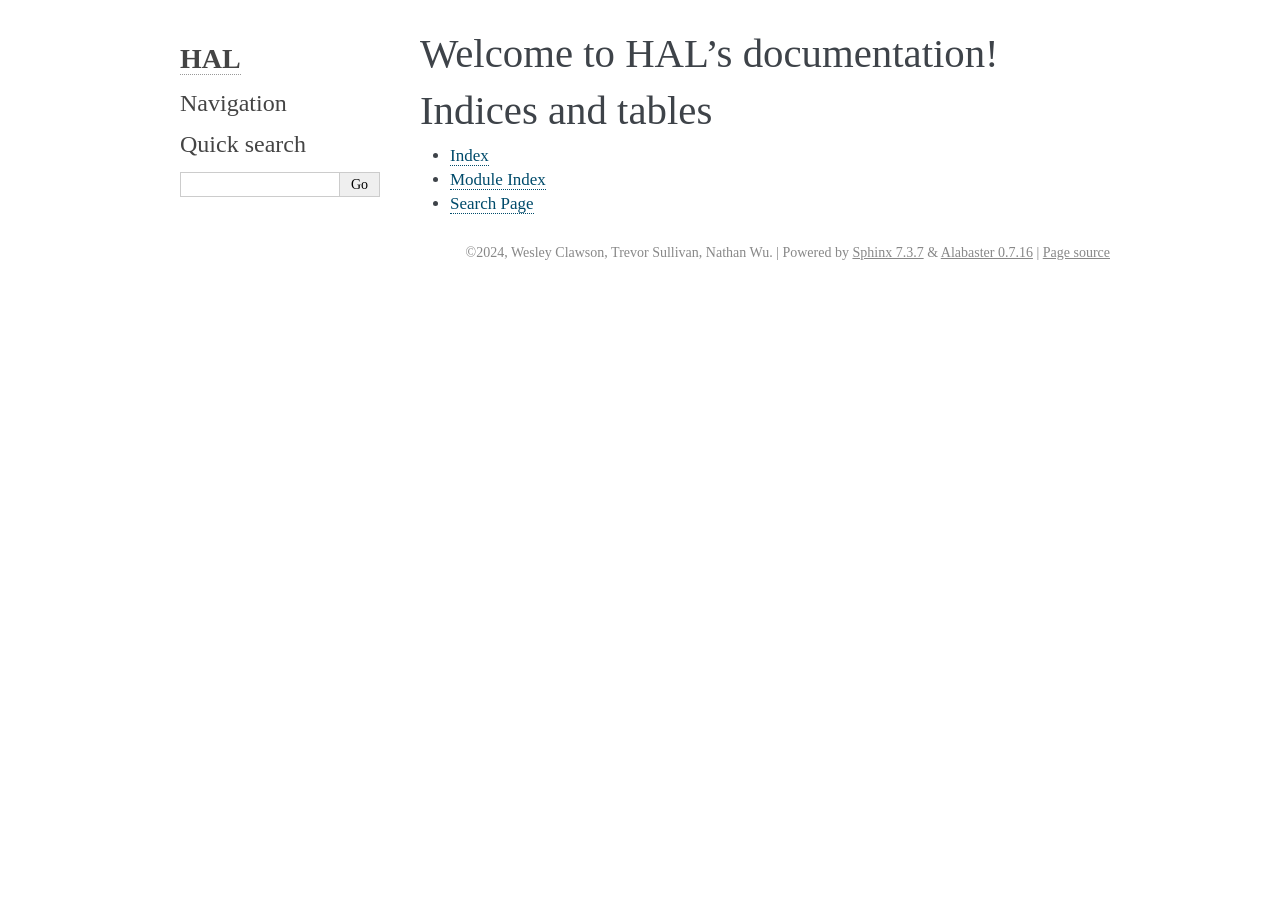
==== docs/html/index.html @ 157becba "first commit! copying from Project-Hybrot" ====
<!DOCTYPE html>

<html lang="en" data-content_root="./">
  <head>
    <meta charset="utf-8" />
    <meta name="viewport" content="width=device-width, initial-scale=1.0" /><meta name="viewport" content="width=device-width, initial-scale=1" />

    <title>Welcome to HAL’s documentation! &#8212; HAL  documentation</title>
    <link rel="stylesheet" type="text/css" href="_static/pygments.css?v=d1102ebc" />
    <link rel="stylesheet" type="text/css" href="_static/alabaster.css?v=12dfc556" />
    <script src="_static/documentation_options.js?v=5929fcd5"></script>
    <script src="_static/doctools.js?v=9a2dae69"></script>
    <script src="_static/sphinx_highlight.js?v=dc90522c"></script>
    <link rel="index" title="Index" href="genindex.html" />
    <link rel="search" title="Search" href="search.html" />
   
  <link rel="stylesheet" href="_static/custom.css" type="text/css" />
  

  
  

  </head><body>
  

    <div class="document">
      <div class="documentwrapper">
        <div class="bodywrapper">
          

          <div class="body" role="main">
            
  <section id="welcome-to-hal-s-documentation">
<h1>Welcome to HAL’s documentation!<a class="headerlink" href="#welcome-to-hal-s-documentation" title="Link to this heading">¶</a></h1>
<div class="toctree-wrapper compound">
</div>
</section>
<section id="indices-and-tables">
<h1>Indices and tables<a class="headerlink" href="#indices-and-tables" title="Link to this heading">¶</a></h1>
<ul class="simple">
<li><p><a class="reference internal" href="genindex.html"><span class="std std-ref">Index</span></a></p></li>
<li><p><a class="reference internal" href="py-modindex.html"><span class="std std-ref">Module Index</span></a></p></li>
<li><p><a class="reference internal" href="search.html"><span class="std std-ref">Search Page</span></a></p></li>
</ul>
</section>


          </div>
          
        </div>
      </div>
      <div class="sphinxsidebar" role="navigation" aria-label="main navigation">
        <div class="sphinxsidebarwrapper">
<h1 class="logo"><a href="#">HAL</a></h1>








<h3>Navigation</h3>

<div class="relations">
<h3>Related Topics</h3>
<ul>
  <li><a href="#">Documentation overview</a><ul>
  </ul></li>
</ul>
</div>
<search id="searchbox" style="display: none" role="search">
  <h3 id="searchlabel">Quick search</h3>
    <div class="searchformwrapper">
    <form class="search" action="search.html" method="get">
      <input type="text" name="q" aria-labelledby="searchlabel" autocomplete="off" autocorrect="off" autocapitalize="off" spellcheck="false"/>
      <input type="submit" value="Go" />
    </form>
    </div>
</search>
<script>document.getElementById('searchbox').style.display = "block"</script>








        </div>
      </div>
      <div class="clearer"></div>
    </div>
    <div class="footer">
      &#169;2024, Wesley Clawson, Trevor Sullivan, Nathan Wu.
      
      |
      Powered by <a href="https://www.sphinx-doc.org/">Sphinx 7.3.7</a>
      &amp; <a href="https://alabaster.readthedocs.io">Alabaster 0.7.16</a>
      
      |
      <a href="_sources/index.rst.txt"
          rel="nofollow">Page source</a>
    </div>

    

    
  </body>
</html>
---- docs/html/_static/pygments.css ----
pre { line-height: 125%; }
td.linenos .normal { color: inherit; background-color: transparent; padding-left: 5px; padding-right: 5px; }
span.linenos { color: inherit; background-color: transparent; padding-left: 5px; padding-right: 5px; }
td.linenos .special { color: #000000; background-color: #ffffc0; padding-left: 5px; padding-right: 5px; }
span.linenos.special { color: #000000; background-color: #ffffc0; padding-left: 5px; padding-right: 5px; }
.highlight .hll { background-color: #ffffcc }
.highlight { background: #f8f8f8; }
.highlight .c { color: #8f5902; font-style: italic } /* Comment */
.highlight .err { color: #a40000; border: 1px solid #ef2929 } /* Error */
.highlight .g { color: #000000 } /* Generic */
.highlight .k { color: #004461; font-weight: bold } /* Keyword */
.highlight .l { color: #000000 } /* Literal */
.highlight .n { color: #000000 } /* Name */
.highlight .o { color: #582800 } /* Operator */
.highlight .x { color: #000000 } /* Other */
.highlight .p { color: #000000; font-weight: bold } /* Punctuation */
.highlight .ch { color: #8f5902; font-style: italic } /* Comment.Hashbang */
.highlight .cm { color: #8f5902; font-style: italic } /* Comment.Multiline */
.highlight .cp { color: #8f5902 } /* Comment.Preproc */
.highlight .cpf { color: #8f5902; font-style: italic } /* Comment.PreprocFile */
.highlight .c1 { color: #8f5902; font-style: italic } /* Comment.Single */
.highlight .cs { color: #8f5902; font-style: italic } /* Comment.Special */
.highlight .gd { color: #a40000 } /* Generic.Deleted */
.highlight .ge { color: #000000; font-style: italic } /* Generic.Emph */
.highlight .ges { color: #000000 } /* Generic.EmphStrong */
.highlight .gr { color: #ef2929 } /* Generic.Error */
.highlight .gh { color: #000080; font-weight: bold } /* Generic.Heading */
.highlight .gi { color: #00A000 } /* Generic.Inserted */
.highlight .go { color: #888888 } /* Generic.Output */
.highlight .gp { color: #745334 } /* Generic.Prompt */
.highlight .gs { color: #000000; font-weight: bold } /* Generic.Strong */
.highlight .gu { color: #800080; font-weight: bold } /* Generic.Subheading */
.highlight .gt { color: #a40000; font-weight: bold } /* Generic.Traceback */
.highlight .kc { color: #004461; font-weight: bold } /* Keyword.Constant */
.highlight .kd { color: #004461; font-weight: bold } /* Keyword.Declaration */
.highlight .kn { color: #004461; font-weight: bold } /* Keyword.Namespace */
.highlight .kp { color: #004461; font-weight: bold } /* Keyword.Pseudo */
.highlight .kr { color: #004461; font-weight: bold } /* Keyword.Reserved */
.highlight .kt { color: #004461; font-weight: bold } /* Keyword.Type */
.highlight .ld { color: #000000 } /* Literal.Date */
.highlight .m { color: #990000 } /* Literal.Number */
.highlight .s { color: #4e9a06 } /* Literal.String */
.highlight .na { color: #c4a000 } /* Name.Attribute */
.highlight .nb { color: #004461 } /* Name.Builtin */
.highlight .nc { color: #000000 } /* Name.Class */
.highlight .no { color: #000000 } /* Name.Constant */
.highlight .nd { color: #888888 } /* Name.Decorator */
.highlight .ni { color: #ce5c00 } /* Name.Entity */
.highlight .ne { color: #cc0000; font-weight: bold } /* Name.Exception */
.highlight .nf { color: #000000 } /* Name.Function */
.highlight .nl { color: #f57900 } /* Name.Label */
.highlight .nn { color: #000000 } /* Name.Namespace */
.highlight .nx { color: #000000 } /* Name.Other */
.highlight .py { color: #000000 } /* Name.Property */
.highlight .nt { color: #004461; font-weight: bold } /* Name.Tag */
.highlight .nv { color: #000000 } /* Name.Variable */
.highlight .ow { color: #004461; font-weight: bold } /* Operator.Word */
.highlight .pm { color: #000000; font-weight: bold } /* Punctuation.Marker */
.highlight .w { color: #f8f8f8 } /* Text.Whitespace */
.highlight .mb { color: #990000 } /* Literal.Number.Bin */
.highlight .mf { color: #990000 } /* Literal.Number.Float */
.highlight .mh { color: #990000 } /* Literal.Number.Hex */
.highlight .mi { color: #990000 } /* Literal.Number.Integer */
.highlight .mo { color: #990000 } /* Literal.Number.Oct */
.highlight .sa { color: #4e9a06 } /* Literal.String.Affix */
.highlight .sb { color: #4e9a06 } /* Literal.String.Backtick */
.highlight .sc { color: #4e9a06 } /* Literal.String.Char */
.highlight .dl { color: #4e9a06 } /* Literal.String.Delimiter */
.highlight .sd { color: #8f5902; font-style: italic } /* Literal.String.Doc */
.highlight .s2 { color: #4e9a06 } /* Literal.String.Double */
.highlight .se { color: #4e9a06 } /* Literal.String.Escape */
.highlight .sh { color: #4e9a06 } /* Literal.String.Heredoc */
.highlight .si { color: #4e9a06 } /* Literal.String.Interpol */
.highlight .sx { color: #4e9a06 } /* Literal.String.Other */
.highlight .sr { color: #4e9a06 } /* Literal.String.Regex */
.highlight .s1 { color: #4e9a06 } /* Literal.String.Single */
.highlight .ss { color: #4e9a06 } /* Literal.String.Symbol */
.highlight .bp { color: #3465a4 } /* Name.Builtin.Pseudo */
.highlight .fm { color: #000000 } /* Name.Function.Magic */
.highlight .vc { color: #000000 } /* Name.Variable.Class */
.highlight .vg { color: #000000 } /* Name.Variable.Global */
.highlight .vi { color: #000000 } /* Name.Variable.Instance */
.highlight .vm { color: #000000 } /* Name.Variable.Magic */
.highlight .il { color: #990000 } /* Literal.Number.Integer.Long */
---- docs/html/_static/alabaster.css ----
@import url("basic.css");

/* -- page layout ----------------------------------------------------------- */

body {
    font-family: Georgia, serif;
    font-size: 17px;
    background-color: #fff;
    color: #000;
    margin: 0;
    padding: 0;
}


div.document {
    width: 940px;
    margin: 30px auto 0 auto;
}

div.documentwrapper {
    float: left;
    width: 100%;
}

div.bodywrapper {
    margin: 0 0 0 220px;
}

div.sphinxsidebar {
    width: 220px;
    font-size: 14px;
    line-height: 1.5;
}

hr {
    border: 1px solid #B1B4B6;
}

div.body {
    background-color: #fff;
    color: #3E4349;
    padding: 0 30px 0 30px;
}

div.body > .section {
    text-align: left;
}

div.footer {
    width: 940px;
    margin: 20px auto 30px auto;
    font-size: 14px;
    color: #888;
    text-align: right;
}

div.footer a {
    color: #888;
}

p.caption {
    font-family: inherit;
    font-size: inherit;
}


div.relations {
    display: none;
}


div.sphinxsidebar {
    max-height: 100%;
    overflow-y: auto;
}

div.sphinxsidebar a {
    color: #444;
    text-decoration: none;
    border-bottom: 1px dotted #999;
}

div.sphinxsidebar a:hover {
    border-bottom: 1px solid #999;
}

div.sphinxsidebarwrapper {
    padding: 18px 10px;
}

div.sphinxsidebarwrapper p.logo {
    padding: 0;
    margin: -10px 0 0 0px;
    text-align: center;
}

div.sphinxsidebarwrapper h1.logo {
    margin-top: -10px;
    text-align: center;
    margin-bottom: 5px;
    text-align: left;
}

div.sphinxsidebarwrapper h1.logo-name {
    margin-top: 0px;
}

div.sphinxsidebarwrapper p.blurb {
    margin-top: 0;
    font-style: normal;
}

div.sphinxsidebar h3,
div.sphinxsidebar h4 {
    font-family: Georgia, serif;
    color: #444;
    font-size: 24px;
    font-weight: normal;
    margin: 0 0 5px 0;
    padding: 0;
}

div.sphinxsidebar h4 {
    font-size: 20px;
}

div.sphinxsidebar h3 a {
    color: #444;
}

div.sphinxsidebar p.logo a,
div.sphinxsidebar h3 a,
div.sphinxsidebar p.logo a:hover,
div.sphinxsidebar h3 a:hover {
    border: none;
}

div.sphinxsidebar p {
    color: #555;
    margin: 10px 0;
}

div.sphinxsidebar ul {
    margin: 10px 0;
    padding: 0;
    color: #000;
}

div.sphinxsidebar ul li.toctree-l1 > a {
    font-size: 120%;
}

div.sphinxsidebar ul li.toctree-l2 > a {
    font-size: 110%;
}

div.sphinxsidebar input {
    border: 1px solid #CCC;
    font-family: Georgia, serif;
    font-size: 1em;
}

div.sphinxsidebar #searchbox input[type="text"] {
    width: 160px;
}

div.sphinxsidebar .search > div {
    display: table-cell;
}

div.sphinxsidebar hr {
    border: none;
    height: 1px;
    color: #AAA;
    background: #AAA;

    text-align: left;
    margin-left: 0;
    width: 50%;
}

div.sphinxsidebar .badge {
    border-bottom: none;
}

div.sphinxsidebar .badge:hover {
    border-bottom: none;
}

/* To address an issue with donation coming after search */
div.sphinxsidebar h3.donation {
    margin-top: 10px;
}

/* -- body styles ----------------------------------------------------------- */

a {
    color: #004B6B;
    text-decoration: underline;
}

a:hover {
    color: #6D4100;
    text-decoration: underline;
}

div.body h1,
div.body h2,
div.body h3,
div.body h4,
div.body h5,
div.body h6 {
    font-family: Georgia, serif;
    font-weight: normal;
    margin: 30px 0px 10px 0px;
    padding: 0;
}

div.body h1 { margin-top: 0; padding-top: 0; font-size: 240%; }
div.body h2 { font-size: 180%; }
div.body h3 { font-size: 150%; }
div.body h4 { font-size: 130%; }
div.body h5 { font-size: 100%; }
div.body h6 { font-size: 100%; }

a.headerlink {
    color: #DDD;
    padding: 0 4px;
    text-decoration: none;
}

a.headerlink:hover {
    color: #444;
    background: #EAEAEA;
}

div.body p, div.body dd, div.body li {
    line-height: 1.4em;
}

div.admonition {
    margin: 20px 0px;
    padding: 10px 30px;
    background-color: #EEE;
    border: 1px solid #CCC;
}

div.admonition tt.xref, div.admonition code.xref, div.admonition a tt {
    background-color: #FBFBFB;
    border-bottom: 1px solid #fafafa;
}

div.admonition p.admonition-title {
    font-family: Georgia, serif;
    font-weight: normal;
    font-size: 24px;
    margin: 0 0 10px 0;
    padding: 0;
    line-height: 1;
}

div.admonition p.last {
    margin-bottom: 0;
}

div.highlight {
    background-color: #fff;
}

dt:target, .highlight {
    background: #FAF3E8;
}

div.warning {
    background-color: #FCC;
    border: 1px solid #FAA;
}

div.danger {
    background-color: #FCC;
    border: 1px solid #FAA;
    -moz-box-shadow: 2px 2px 4px #D52C2C;
    -webkit-box-shadow: 2px 2px 4px #D52C2C;
    box-shadow: 2px 2px 4px #D52C2C;
}

div.error {
    background-color: #FCC;
    border: 1px solid #FAA;
    -moz-box-shadow: 2px 2px 4px #D52C2C;
    -webkit-box-shadow: 2px 2px 4px #D52C2C;
    box-shadow: 2px 2px 4px #D52C2C;
}

div.caution {
    background-color: #FCC;
    border: 1px solid #FAA;
}

div.attention {
    background-color: #FCC;
    border: 1px solid #FAA;
}

div.important {
    background-color: #EEE;
    border: 1px solid #CCC;
}

div.note {
    background-color: #EEE;
    border: 1px solid #CCC;
}

div.tip {
    background-color: #EEE;
    border: 1px solid #CCC;
}

div.hint {
    background-color: #EEE;
    border: 1px solid #CCC;
}

div.seealso {
    background-color: #EEE;
    border: 1px solid #CCC;
}

div.topic {
    background-color: #EEE;
}

p.admonition-title {
    display: inline;
}

p.admonition-title:after {
    content: ":";
}

pre, tt, code {
    font-family: 'Consolas', 'Menlo', 'DejaVu Sans Mono', 'Bitstream Vera Sans Mono', monospace;
    font-size: 0.9em;
}

.hll {
    background-color: #FFC;
    margin: 0 -12px;
    padding: 0 12px;
    display: block;
}

img.screenshot {
}

tt.descname, tt.descclassname, code.descname, code.descclassname {
    font-size: 0.95em;
}

tt.descname, code.descname {
    padding-right: 0.08em;
}

img.screenshot {
    -moz-box-shadow: 2px 2px 4px #EEE;
    -webkit-box-shadow: 2px 2px 4px #EEE;
    box-shadow: 2px 2px 4px #EEE;
}

table.docutils {
    border: 1px solid #888;
    -moz-box-shadow: 2px 2px 4px #EEE;
    -webkit-box-shadow: 2px 2px 4px #EEE;
    box-shadow: 2px 2px 4px #EEE;
}

table.docutils td, table.docutils th {
    border: 1px solid #888;
    padding: 0.25em 0.7em;
}

table.field-list, table.footnote {
    border: none;
    -moz-box-shadow: none;
    -webkit-box-shadow: none;
    box-shadow: none;
}

table.footnote {
    margin: 15px 0;
    width: 100%;
    border: 1px solid #EEE;
    background: #FDFDFD;
    font-size: 0.9em;
}

table.footnote + table.footnote {
    margin-top: -15px;
    border-top: none;
}

table.field-list th {
    padding: 0 0.8em 0 0;
}

table.field-list td {
    padding: 0;
}

table.field-list p {
    margin-bottom: 0.8em;
}

/* Cloned from
 * https://github.com/sphinx-doc/sphinx/commit/ef60dbfce09286b20b7385333d63a60321784e68
 */
.field-name {
    -moz-hyphens: manual;
    -ms-hyphens: manual;
    -webkit-hyphens: manual;
    hyphens: manual;
}

table.footnote td.label {
    width: .1px;
    padding: 0.3em 0 0.3em 0.5em;
}

table.footnote td {
    padding: 0.3em 0.5em;
}

dl {
    margin-left: 0;
    margin-right: 0;
    margin-top: 0;
    padding: 0;
}

dl dd {
    margin-left: 30px;
}

blockquote {
    margin: 0 0 0 30px;
    padding: 0;
}

ul, ol {
    /* Matches the 30px from the narrow-screen "li > ul" selector below */
    margin: 10px 0 10px 30px;
    padding: 0;
}

pre {
    background: #EEE;
    padding: 7px 30px;
    margin: 15px 0px;
    line-height: 1.3em;
}

div.viewcode-block:target {
    background: #ffd;
}

dl pre, blockquote pre, li pre {
    margin-left: 0;
    padding-left: 30px;
}

tt, code {
    background-color: #ecf0f3;
    color: #222;
    /* padding: 1px 2px; */
}

tt.xref, code.xref, a tt {
    background-color: #FBFBFB;
    border-bottom: 1px solid #fff;
}

a.reference {
    text-decoration: none;
    border-bottom: 1px dotted #004B6B;
}

/* Don't put an underline on images */
a.image-reference, a.image-reference:hover {
    border-bottom: none;
}

a.reference:hover {
    border-bottom: 1px solid #6D4100;
}

a.footnote-reference {
    text-decoration: none;
    font-size: 0.7em;
    vertical-align: top;
    border-bottom: 1px dotted #004B6B;
}

a.footnote-reference:hover {
    border-bottom: 1px solid #6D4100;
}

a:hover tt, a:hover code {
    background: #EEE;
}


@media screen and (max-width: 870px) {

    div.sphinxsidebar {
    	display: none;
    }

    div.document {
       width: 100%;

    }

    div.documentwrapper {
    	margin-left: 0;
    	margin-top: 0;
    	margin-right: 0;
    	margin-bottom: 0;
    }

    div.bodywrapper {
    	margin-top: 0;
    	margin-right: 0;
    	margin-bottom: 0;
    	margin-left: 0;
    }

    ul {
    	margin-left: 0;
    }

	li > ul {
        /* Matches the 30px from the "ul, ol" selector above */
		margin-left: 30px;
	}

    .document {
    	width: auto;
    }

    .footer {
    	width: auto;
    }

    .bodywrapper {
    	margin: 0;
    }

    .footer {
    	width: auto;
    }

    .github {
        display: none;
    }



}



@media screen and (max-width: 875px) {

    body {
        margin: 0;
        padding: 20px 30px;
    }

    div.documentwrapper {
        float: none;
        background: #fff;
    }

    div.sphinxsidebar {
        display: block;
        float: none;
        width: 102.5%;
        margin: 50px -30px -20px -30px;
        padding: 10px 20px;
        background: #333;
        color: #FFF;
    }

    div.sphinxsidebar h3, div.sphinxsidebar h4, div.sphinxsidebar p,
    div.sphinxsidebar h3 a {
        color: #fff;
    }

    div.sphinxsidebar a {
        color: #AAA;
    }

    div.sphinxsidebar p.logo {
        display: none;
    }

    div.document {
        width: 100%;
        margin: 0;
    }

    div.footer {
        display: none;
    }

    div.bodywrapper {
        margin: 0;
    }

    div.body {
        min-height: 0;
        padding: 0;
    }

    .rtd_doc_footer {
        display: none;
    }

    .document {
        width: auto;
    }

    .footer {
        width: auto;
    }

    .footer {
        width: auto;
    }

    .github {
        display: none;
    }
}


/* misc. */

.revsys-inline {
    display: none!important;
}

/* Hide ugly table cell borders in ..bibliography:: directive output */
table.docutils.citation, table.docutils.citation td, table.docutils.citation th {
  border: none;
  /* Below needed in some edge cases; if not applied, bottom shadows appear */
  -moz-box-shadow: none;
  -webkit-box-shadow: none;
  box-shadow: none;
}


/* relbar */

.related {
    line-height: 30px;
    width: 100%;
    font-size: 0.9rem;
}

.related.top {
    border-bottom: 1px solid #EEE;
    margin-bottom: 20px;
}

.related.bottom {
    border-top: 1px solid #EEE;
}

.related ul {
    padding: 0;
    margin: 0;
    list-style: none;
}

.related li {
    display: inline;
}

nav#rellinks {
    float: right;
}

nav#rellinks li+li:before {
    content: "|";
}

nav#breadcrumbs li+li:before {
    content: "\00BB";
}

/* Hide certain items when printing */
@media print {
    div.related {
        display: none;
    }
}
---- docs/html/_static/custom.css ----
/* This file intentionally left blank. */
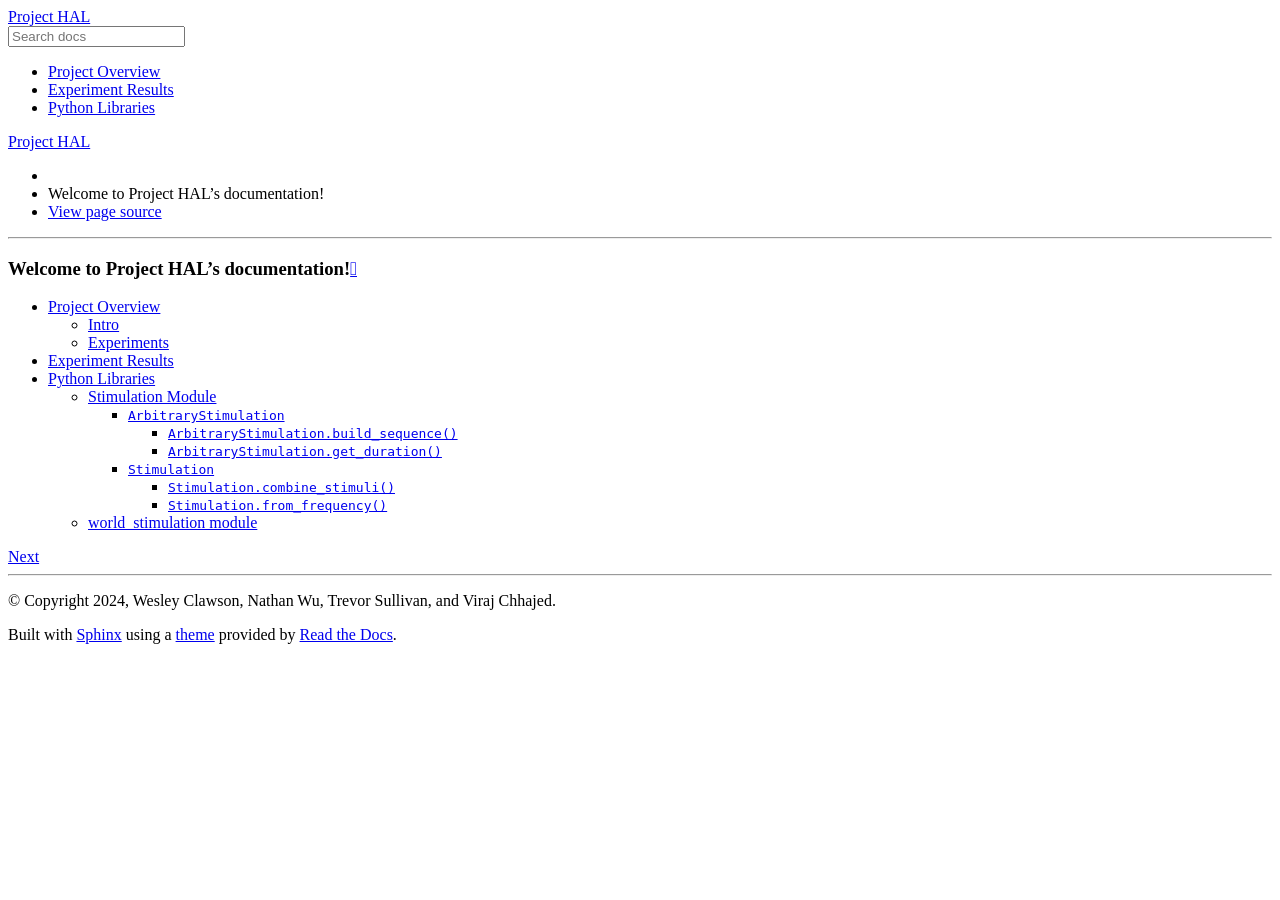
==== commit 4fffdaf5: "moved sphinx stuff to new folder, keeping docs ouput in one place" ====
--- a/docs/html/index.html
+++ b/docs/html/index.html
@@ -1,110 +1,138 @@
 <!DOCTYPE html>
+<html class="writer-html5" lang="en" data-content_root="./">
+<head>
+  <meta charset="utf-8" /><meta name="viewport" content="width=device-width, initial-scale=1" />
 
-<html lang="en" data-content_root="./">
-  <head>
-    <meta charset="utf-8" />
-    <meta name="viewport" content="width=device-width, initial-scale=1.0" /><meta name="viewport" content="width=device-width, initial-scale=1" />
+  <meta name="viewport" content="width=device-width, initial-scale=1.0" />
+  <title>Welcome to Project HAL’s documentation! &mdash; Project HAL  documentation</title>
+      <link rel="stylesheet" type="text/css" href="_static/pygments.css?v=d1102ebc" />
+      <link rel="stylesheet" type="text/css" href="_static/css/theme.css?v=19f00094" />
+      <link rel="stylesheet" type="text/css" href="_static/_static/style.css" />
 
-    <title>Welcome to HAL’s documentation! &#8212; HAL  documentation</title>
-    <link rel="stylesheet" type="text/css" href="_static/pygments.css?v=d1102ebc" />
-    <link rel="stylesheet" type="text/css" href="_static/alabaster.css?v=12dfc556" />
-    <script src="_static/documentation_options.js?v=5929fcd5"></script>
-    <script src="_static/doctools.js?v=9a2dae69"></script>
-    <script src="_static/sphinx_highlight.js?v=dc90522c"></script>
+  
+  <!--[if lt IE 9]>
+    <script src="_static/js/html5shiv.min.js"></script>
+  <![endif]-->
+  
+        <script src="_static/jquery.js?v=5d32c60e"></script>
+        <script src="_static/_sphinx_javascript_frameworks_compat.js?v=2cd50e6c"></script>
+        <script src="_static/documentation_options.js?v=5929fcd5"></script>
+        <script src="_static/doctools.js?v=9a2dae69"></script>
+        <script src="_static/sphinx_highlight.js?v=dc90522c"></script>
+    <script src="_static/js/theme.js"></script>
     <link rel="index" title="Index" href="genindex.html" />
     <link rel="search" title="Search" href="search.html" />
-   
-  <link rel="stylesheet" href="_static/custom.css" type="text/css" />
-  
+    <link rel="next" title="Project Overview" href="overview.html" /> 
+</head>
 
-  
-  
+<body class="wy-body-for-nav"> 
+  <div class="wy-grid-for-nav">
+    <nav data-toggle="wy-nav-shift" class="wy-nav-side">
+      <div class="wy-side-scroll">
+        <div class="wy-side-nav-search" >
 
-  </head><body>
-  
+          
+          
+          <a href="#" class="icon icon-home">
+            Project HAL
+          </a>
+<div role="search">
+  <form id="rtd-search-form" class="wy-form" action="search.html" method="get">
+    <input type="text" name="q" placeholder="Search docs" aria-label="Search docs" />
+    <input type="hidden" name="check_keywords" value="yes" />
+    <input type="hidden" name="area" value="default" />
+  </form>
+</div>
+        </div><div class="wy-menu wy-menu-vertical" data-spy="affix" role="navigation" aria-label="Navigation menu">
+              <ul>
+<li class="toctree-l1"><a class="reference internal" href="overview.html">Project Overview</a></li>
+<li class="toctree-l1"><a class="reference internal" href="results.html">Experiment Results</a></li>
+<li class="toctree-l1"><a class="reference internal" href="modules.html">Python Libraries</a></li>
+</ul>
 
-    <div class="document">
-      <div class="documentwrapper">
-        <div class="bodywrapper">
-          
+        </div>
+      </div>
+    </nav>
 
-          <div class="body" role="main">
-            
-  <section id="welcome-to-hal-s-documentation">
-<h1>Welcome to HAL’s documentation!<a class="headerlink" href="#welcome-to-hal-s-documentation" title="Link to this heading">¶</a></h1>
+    <section data-toggle="wy-nav-shift" class="wy-nav-content-wrap"><nav class="wy-nav-top" aria-label="Mobile navigation menu" >
+          <i data-toggle="wy-nav-top" class="fa fa-bars"></i>
+          <a href="#">Project HAL</a>
+      </nav>
+
+      <div class="wy-nav-content">
+        <div class="rst-content">
+          <div role="navigation" aria-label="Page navigation">
+  <ul class="wy-breadcrumbs">
+      <li><a href="#" class="icon icon-home" aria-label="Home"></a></li>
+      <li class="breadcrumb-item active">Welcome to Project HAL’s documentation!</li>
+      <li class="wy-breadcrumbs-aside">
+            <a href="_sources/index.rst.txt" rel="nofollow"> View page source</a>
+      </li>
+  </ul>
+  <hr/>
+</div>
+          <div role="main" class="document" itemscope="itemscope" itemtype="http://schema.org/Article">
+           <div itemprop="articleBody">
+             
+  <section id="welcome-to-project-hal-s-documentation">
+<h1>Welcome to Project HAL’s documentation!<a class="headerlink" href="#welcome-to-project-hal-s-documentation" title="Link to this heading"></a></h1>
 <div class="toctree-wrapper compound">
+<ul>
+<li class="toctree-l1"><a class="reference internal" href="overview.html">Project Overview</a><ul>
+<li class="toctree-l2"><a class="reference internal" href="overview.html#intro">Intro</a></li>
+<li class="toctree-l2"><a class="reference internal" href="overview.html#experiments">Experiments</a></li>
+</ul>
+</li>
+<li class="toctree-l1"><a class="reference internal" href="results.html">Experiment Results</a></li>
+<li class="toctree-l1"><a class="reference internal" href="modules.html">Python Libraries</a><ul>
+<li class="toctree-l2"><a class="reference internal" href="stimulation.html">Stimulation Module</a><ul>
+<li class="toctree-l3"><a class="reference internal" href="stimulation.html#stimulation.ArbitraryStimulation"><code class="docutils literal notranslate"><span class="pre">ArbitraryStimulation</span></code></a><ul>
+<li class="toctree-l4"><a class="reference internal" href="stimulation.html#stimulation.ArbitraryStimulation.build_sequence"><code class="docutils literal notranslate"><span class="pre">ArbitraryStimulation.build_sequence()</span></code></a></li>
+<li class="toctree-l4"><a class="reference internal" href="stimulation.html#stimulation.ArbitraryStimulation.get_duration"><code class="docutils literal notranslate"><span class="pre">ArbitraryStimulation.get_duration()</span></code></a></li>
+</ul>
+</li>
+<li class="toctree-l3"><a class="reference internal" href="stimulation.html#stimulation.Stimulation"><code class="docutils literal notranslate"><span class="pre">Stimulation</span></code></a><ul>
+<li class="toctree-l4"><a class="reference internal" href="stimulation.html#stimulation.Stimulation.combine_stimuli"><code class="docutils literal notranslate"><span class="pre">Stimulation.combine_stimuli()</span></code></a></li>
+<li class="toctree-l4"><a class="reference internal" href="stimulation.html#stimulation.Stimulation.from_frequency"><code class="docutils literal notranslate"><span class="pre">Stimulation.from_frequency()</span></code></a></li>
+</ul>
+</li>
+</ul>
+</li>
+<li class="toctree-l2"><a class="reference internal" href="world_stimulation.html">world_stimulation module</a></li>
+</ul>
+</li>
+</ul>
 </div>
-</section>
-<section id="indices-and-tables">
-<h1>Indices and tables<a class="headerlink" href="#indices-and-tables" title="Link to this heading">¶</a></h1>
-<ul class="simple">
-<li><p><a class="reference internal" href="genindex.html"><span class="std std-ref">Index</span></a></p></li>
-<li><p><a class="reference internal" href="py-modindex.html"><span class="std std-ref">Module Index</span></a></p></li>
-<li><p><a class="reference internal" href="search.html"><span class="std std-ref">Search Page</span></a></p></li>
-</ul>
 </section>
 
 
+           </div>
           </div>
-          
+          <footer><div class="rst-footer-buttons" role="navigation" aria-label="Footer">
+        <a href="overview.html" class="btn btn-neutral float-right" title="Project Overview" accesskey="n" rel="next">Next <span class="fa fa-arrow-circle-right" aria-hidden="true"></span></a>
+    </div>
+
+  <hr/>
+
+  <div role="contentinfo">
+    <p>&#169; Copyright 2024, Wesley Clawson, Nathan Wu, Trevor Sullivan, and Viraj Chhajed.</p>
+  </div>
+
+  Built with <a href="https://www.sphinx-doc.org/">Sphinx</a> using a
+    <a href="https://github.com/readthedocs/sphinx_rtd_theme">theme</a>
+    provided by <a href="https://readthedocs.org">Read the Docs</a>.
+   
+
+</footer>
         </div>
       </div>
-      <div class="sphinxsidebar" role="navigation" aria-label="main navigation">
-        <div class="sphinxsidebarwrapper">
-<h1 class="logo"><a href="#">HAL</a></h1>
+    </section>
+  </div>
+  <script>
+      jQuery(function () {
+          SphinxRtdTheme.Navigation.enable(true);
+      });
+  </script> 
 
-
-
-
-
-
-
-
-<h3>Navigation</h3>
-
-<div class="relations">
-<h3>Related Topics</h3>
-<ul>
-  <li><a href="#">Documentation overview</a><ul>
-  </ul></li>
-</ul>
-</div>
-<search id="searchbox" style="display: none" role="search">
-  <h3 id="searchlabel">Quick search</h3>
-    <div class="searchformwrapper">
-    <form class="search" action="search.html" method="get">
-      <input type="text" name="q" aria-labelledby="searchlabel" autocomplete="off" autocorrect="off" autocapitalize="off" spellcheck="false"/>
-      <input type="submit" value="Go" />
-    </form>
-    </div>
-</search>
-<script>document.getElementById('searchbox').style.display = "block"</script>
-
-
-
-
-
-
-
-
-        </div>
-      </div>
-      <div class="clearer"></div>
-    </div>
-    <div class="footer">
-      &#169;2024, Wesley Clawson, Trevor Sullivan, Nathan Wu.
-      
-      |
-      Powered by <a href="https://www.sphinx-doc.org/">Sphinx 7.3.7</a>
-      &amp; <a href="https://alabaster.readthedocs.io">Alabaster 0.7.16</a>
-      
-      |
-      <a href="_sources/index.rst.txt"
-          rel="nofollow">Page source</a>
-    </div>
-
-    
-
-    
-  </body>
+</body>
 </html>
